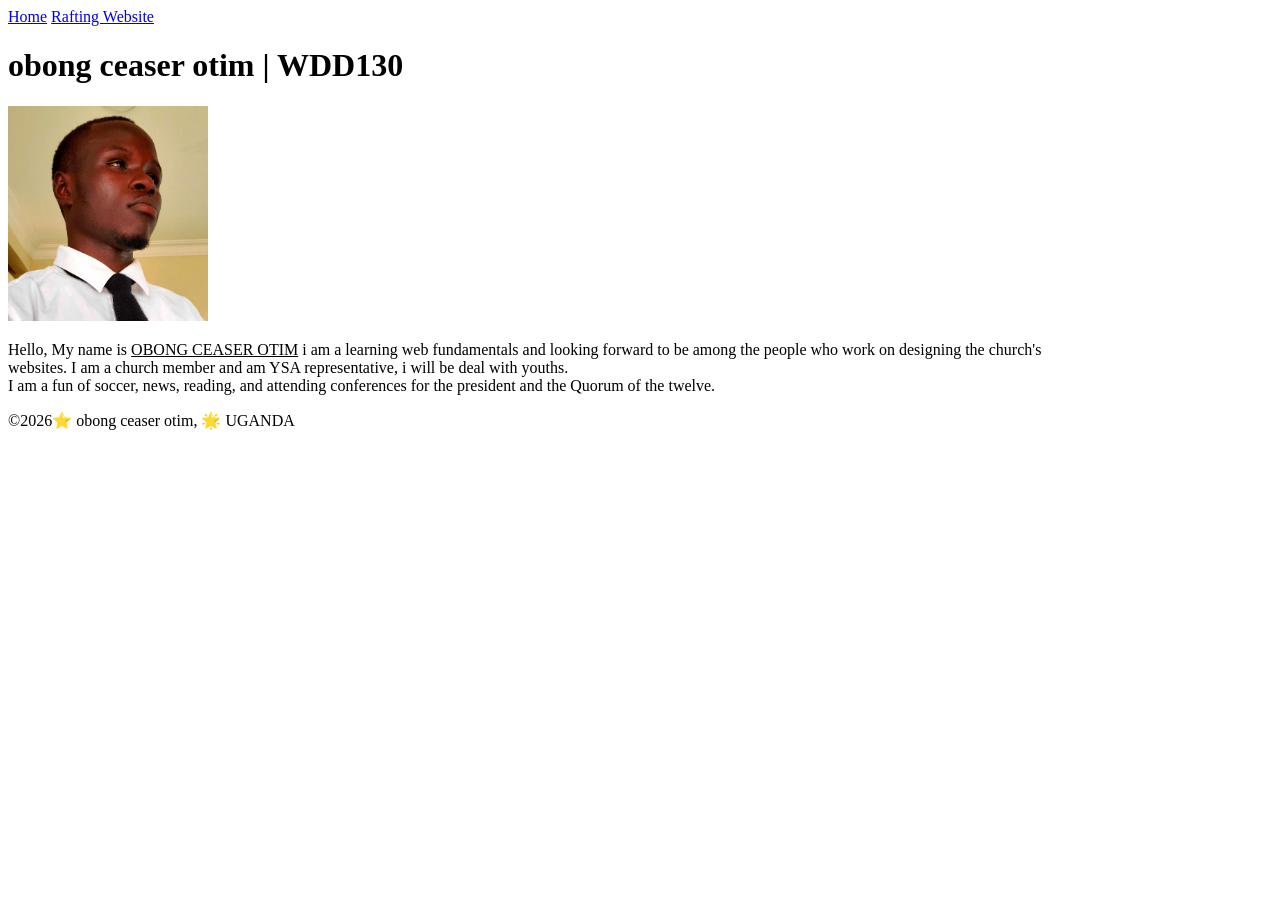
==== index.html @ a3cc05cd "changed" ====
<!doctype html>
<html lang="en">

<head>
    <meta charset="UTF-8">
    <meta name="viewport" content="width=device-width, initial-scale=1.0">
    <title>obong ceaser otim | wdd130 </title>
</head>

<body>
    <header>
        <nav>
            <a href="#">Home</a>
            <a href="wwr/">Rafting Website</a>
        </nav>
    </header>
    <main>
        <h1>obong ceaser otim | WDD130</h1>
        <img src="images/profile.jpg" alt="ceaser profile" width="200">
        <P>Hello, My name is <u>OBONG CEASER OTIM</u> i am a learning web fundamentals and looking
            forward
            to be among the people who work on designing the church's<br /> websites. I am a church
            member and am YSA representative, i will be deal with youths.<br />I am a fun of soccer,
            news, reading, and attending conferences for the president and the Quorum of the twelve.
        </P>
    </main>
    <footer>
        <p>&copy;2026⭐ obong ceaser otim, 🌟 UGANDA</p>
    </footer>

</body>

</html>
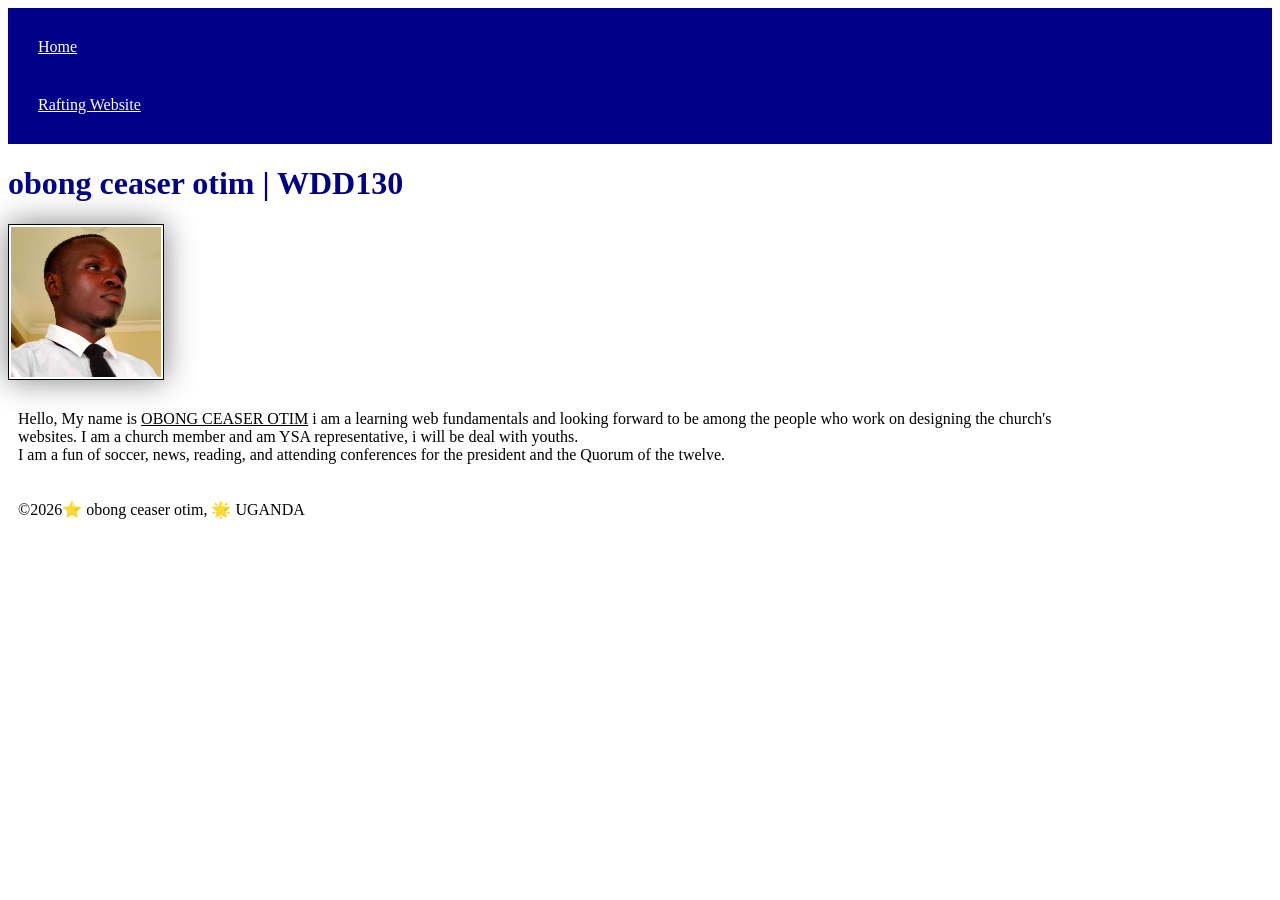
==== commit 27a59331: "week02 temple" ====
--- a/index.html
+++ b/index.html
@@ -5,6 +5,7 @@
     <meta charset="UTF-8">
     <meta name="viewport" content="width=device-width, initial-scale=1.0">
     <title>obong ceaser otim | wdd130 </title>
+    <link rel="stylesheet" href="week02/styles/style.css">
 </head>
 
 <body>
--- a/week02/styles/style.css
+++ b/week02/styles/style.css
@@ -0,0 +1,27 @@
+nav {
+    background-color: darkblue;
+    padding: 10px;
+}
+
+nav a {
+    color: white;
+    display: block;
+    padding: 20px;
+}
+
+h1 {
+    color: darkblue;
+
+}
+
+img {
+    width: 150px;
+    height: 150px;
+    border: 1px solid black;
+    padding: 2px;
+    box-shadow: 0 0 30px gray;
+}
+
+p {
+    padding: 10px;
+}
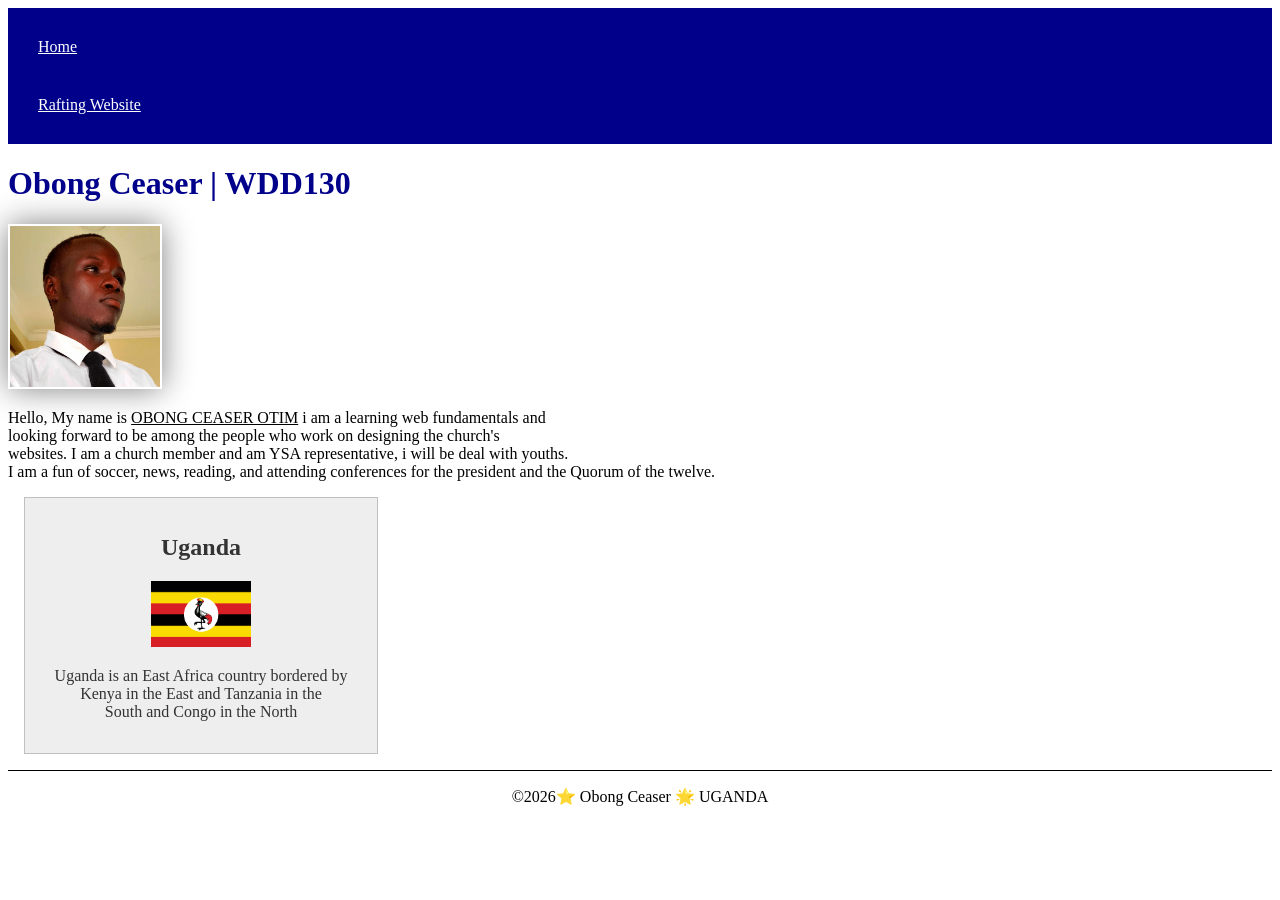
==== commit 181c88a8: "index for week 01" ====
--- a/index.html
+++ b/index.html
@@ -4,7 +4,9 @@
 <head>
     <meta charset="UTF-8">
     <meta name="viewport" content="width=device-width, initial-scale=1.0">
-    <title>obong ceaser otim | wdd130 </title>
+    <title>obong ceaser | wdd130 </title>
+    <meta name="description" content="Obong Ceaser offering web fundamentals wdd130 . ">
+    <meta name="author" content="Obong ceaser">
     <link rel="stylesheet" href="week02/styles/style.css">
 </head>
 
@@ -16,17 +18,25 @@
         </nav>
     </header>
     <main>
-        <h1>obong ceaser otim | WDD130</h1>
+        <h1>Obong Ceaser | WDD130</h1>
         <img src="images/profile.jpg" alt="ceaser profile" width="200">
-        <P>Hello, My name is <u>OBONG CEASER OTIM</u> i am a learning web fundamentals and looking
-            forward
-            to be among the people who work on designing the church's<br /> websites. I am a church
+        <P>Hello, My name is <u>OBONG CEASER OTIM</u> i am a learning web fundamentals and
+            <br />looking
+            forward to be among the people who work on designing the church's<br /> websites. I am a
+            church
             member and am YSA representative, i will be deal with youths.<br />I am a fun of soccer,
             news, reading, and attending conferences for the president and the Quorum of the twelve.
         </P>
     </main>
+    <aside>
+        <h2>Uganda</h2>
+        <img src="week02/images/profile.png" alt="The Flag of Uganda">
+        <p>Uganda is an East Africa country bordered by Kenya in the East and Tanzania in
+            the<br />South and Congo in the North</p>
+    </aside>
+
     <footer>
-        <p>&copy;2026⭐ obong ceaser otim, 🌟 UGANDA</p>
+        <p>&copy;2026⭐ Obong Ceaser 🌟 UGANDA</p>
     </footer>
 
 </body>
--- a/week02/styles/style.css
+++ b/week02/styles/style.css
@@ -14,14 +14,35 @@
 
 }
 
-img {
+main img {
     width: 150px;
-    height: 150px;
-    border: 1px solid black;
+    height: auto;
+    border: 1px steelblue;
     padding: 2px;
     box-shadow: 0 0 30px gray;
 }
 
 p {
-    padding: 10px;
+    padding: 0;
+}
+
+aside {
+    width: 20rem;
+    margin: 1rem;
+    border: 1px solid rgb(0 0 0 / 0.2);
+    padding: 16px;
+    background-color: #eee;
+    color: #333;
+    text-align: center;
+}
+
+aside img {
+    width: 100px;
+    height: auto;
+}
+
+footer {
+    margin-top: 15px;
+    border-top: 1px solid #000;
+    text-align: center;
 }
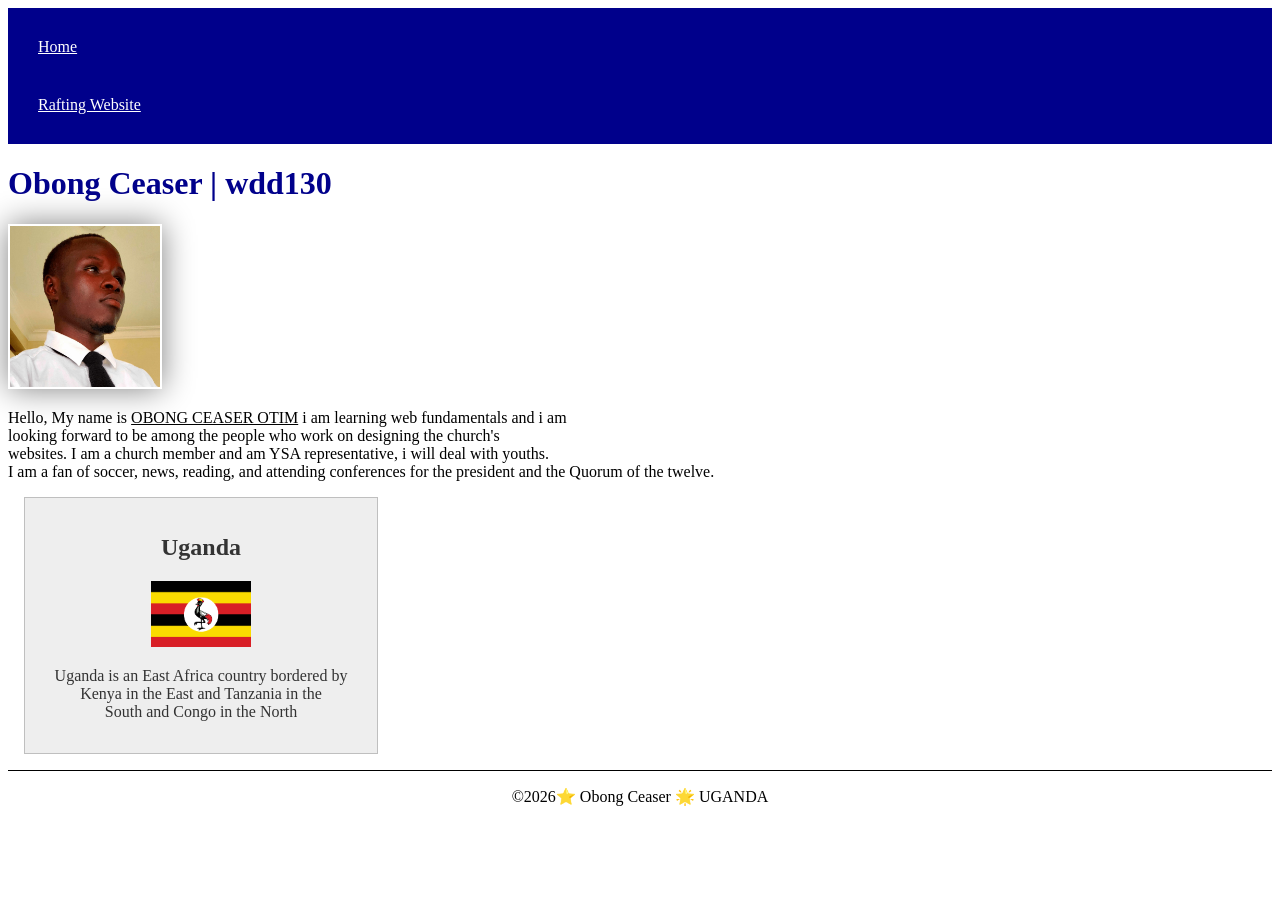
==== commit 6b4d8bfb: "index modified" ====
--- a/index.html
+++ b/index.html
@@ -4,9 +4,9 @@
 <head>
     <meta charset="UTF-8">
     <meta name="viewport" content="width=device-width, initial-scale=1.0">
-    <title>obong ceaser | wdd130 </title>
-    <meta name="description" content="Obong Ceaser offering web fundamentals wdd130 . ">
-    <meta name="author" content="Obong ceaser">
+    <title>Obong Ceaser | wdd130 </title>
+    <meta name="description" content="Obong Ceaser offering web fundamentals wdd130.">
+    <meta name="author" content="Obong Ceaser">
     <link rel="stylesheet" href="week02/styles/style.css">
 </head>
 
@@ -18,15 +18,15 @@
         </nav>
     </header>
     <main>
-        <h1>Obong Ceaser | WDD130</h1>
+        <h1>Obong Ceaser | wdd130</h1>
         <img src="images/profile.jpg" alt="ceaser profile" width="200">
-        <P>Hello, My name is <u>OBONG CEASER OTIM</u> i am a learning web fundamentals and
+        <p>Hello, My name is <u>OBONG CEASER OTIM</u> i am learning web fundamentals and i am
             <br />looking
             forward to be among the people who work on designing the church's<br /> websites. I am a
             church
-            member and am YSA representative, i will be deal with youths.<br />I am a fun of soccer,
+            member and am YSA representative, i will deal with youths.<br />I am a fan of soccer,
             news, reading, and attending conferences for the president and the Quorum of the twelve.
-        </P>
+        </p>
     </main>
     <aside>
         <h2>Uganda</h2>
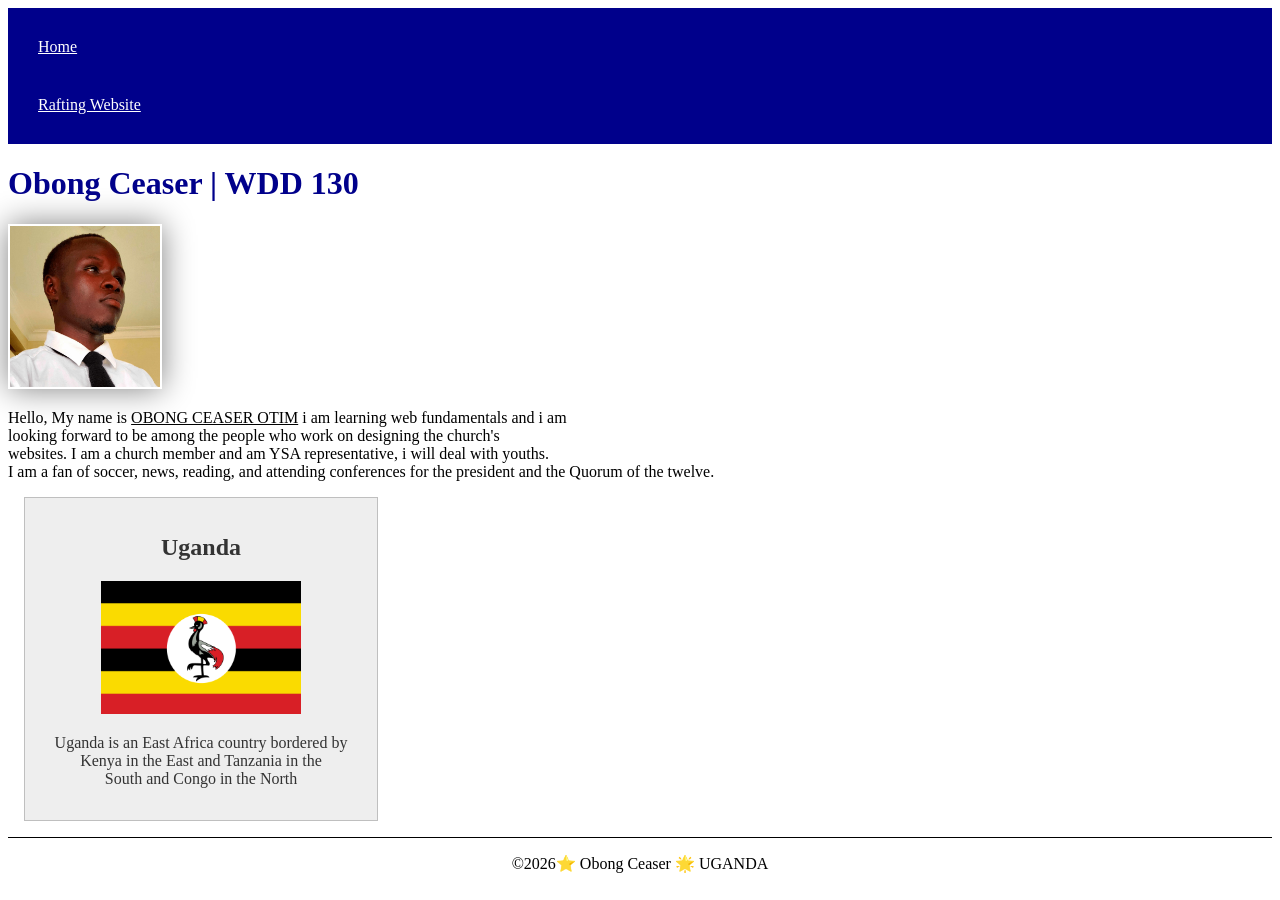
==== commit 97646c95: "final index" ====
--- a/index.html
+++ b/index.html
@@ -4,10 +4,11 @@
 <head>
     <meta charset="UTF-8">
     <meta name="viewport" content="width=device-width, initial-scale=1.0">
-    <title>Obong Ceaser | wdd130 </title>
-    <meta name="description" content="Obong Ceaser offering web fundamentals wdd130.">
+    <title>Obong Ceaser | WDD 130</title>
+    <meta name="description"
+      content="Obong Ceaser is learning web fundamentals WDD130, aspiring to design websites.A church member and YSA representative, passionate about gospel,YSA activities, photography, games, news, and conferences.">
     <meta name="author" content="Obong Ceaser">
-    <link rel="stylesheet" href="week02/styles/style.css">
+    <link rel="stylesheet" href="week02/styles/styles.css">
 </head>
 
 <body>
@@ -18,7 +19,7 @@
         </nav>
     </header>
     <main>
-        <h1>Obong Ceaser | wdd130</h1>
+        <h1>Obong Ceaser | WDD 130</h1>
         <img src="images/profile.jpg" alt="ceaser profile" width="200">
         <p>Hello, My name is <u>OBONG CEASER OTIM</u> i am learning web fundamentals and i am
             <br />looking
--- a/week02/styles/styles.css
+++ b/week02/styles/styles.css
@@ -0,0 +1,48 @@
+nav {
+    background-color: darkblue;
+    padding: 10px;
+}
+
+nav a {
+    color: white;
+    display: block;
+    padding: 20px;
+}
+
+h1 {
+    color: darkblue;
+
+}
+
+main img {
+    width: 150px;
+    height: auto;
+    border: 1px steelblue;
+    padding: 2px;
+    box-shadow: 0 0 30px gray;
+}
+
+p {
+    padding: 0;
+}
+
+aside {
+    width: 20rem;
+    margin: 1rem;
+    border: 1px solid rgb(0 0 0 / 0.2);
+    padding: 16px;
+    background-color: #eee;
+    color: #333;
+    text-align: center;
+}
+
+aside img {
+    width: 200px;
+    height: auto;
+}
+
+footer {
+    margin-top: 15px;
+    border-top: 1px solid #000;
+    text-align: center;
+}
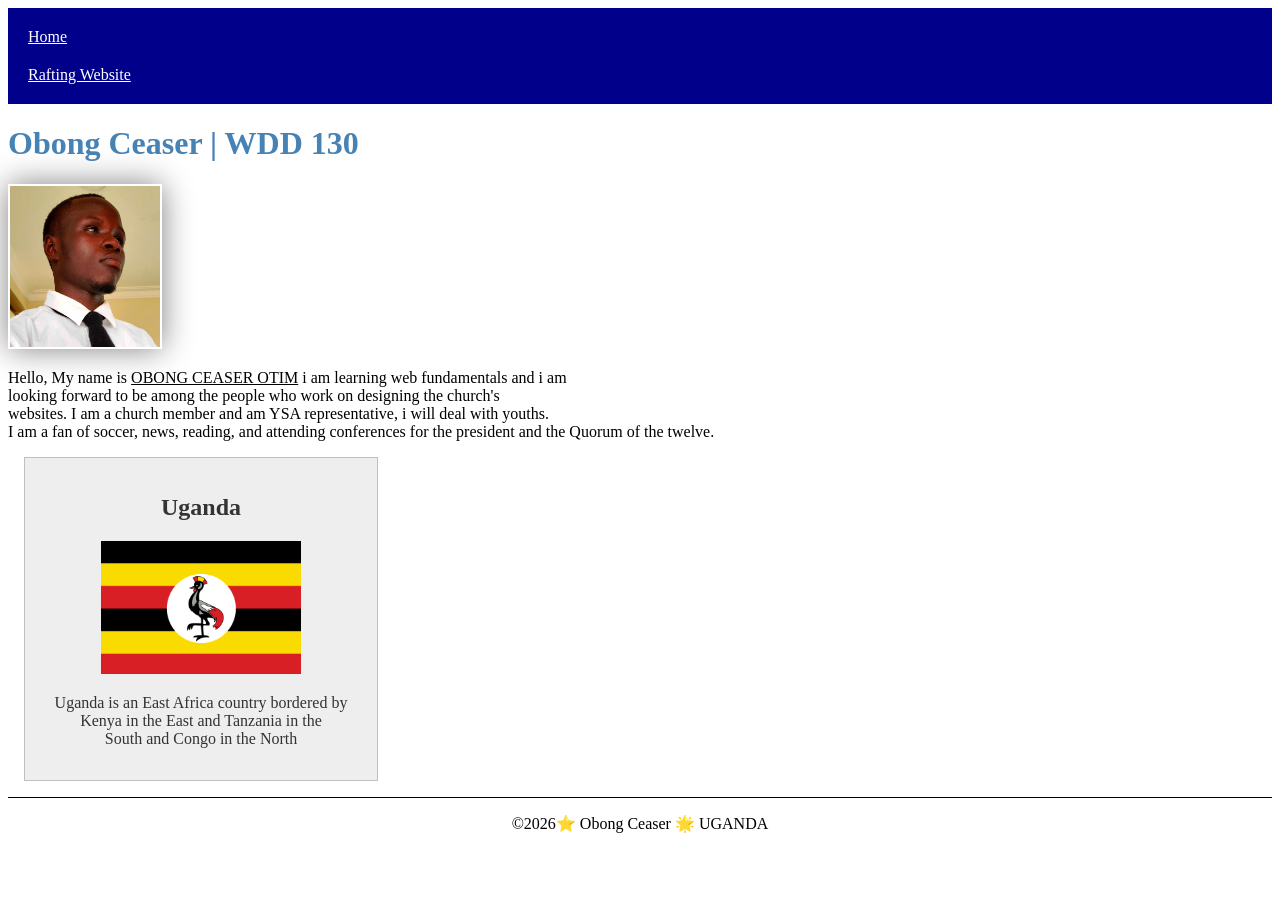
==== commit c9c8d649: "all index" ====
--- a/index.html
+++ b/index.html
@@ -8,7 +8,7 @@
     <meta name="description"
       content="Obong Ceaser is learning web fundamentals WDD130, aspiring to design websites.A church member and YSA representative, passionate about gospel,YSA activities, photography, games, news, and conferences.">
     <meta name="author" content="Obong Ceaser">
-    <link rel="stylesheet" href="week02/styles/styles.css">
+    <link rel="stylesheet" href="styles/styles.css">
 </head>
 
 <body>
--- a/styles/styles.css
+++ b/styles/styles.css
@@ -0,0 +1,47 @@
+nav {
+    background-color: darkblue;
+    padding: 10px;
+}
+
+nav a {
+    color: white;
+    display: block;
+    padding: 10px;
+}
+
+h1 {
+    color: steelblue;
+}
+
+main img {
+    width: 150px;
+    height: auto;
+    border: 1px steelblue;
+    padding: 2px;
+    box-shadow: 0 0 30px gray;
+}
+
+p {
+    padding: 0;
+}
+
+aside {
+    width: 20em;
+    margin: 1em;
+    border: 1px solid rgba(0 0 0 / 0.2);
+    padding: 1em;
+    background-color: #eee;
+    color: #333;
+    text-align: center;
+}
+
+aside img {
+    width: 200px;
+    height: auto;
+}
+
+footer {
+    margin-top: 1em;
+    border-top: 1px solid #000;
+    text-align: center;
+}
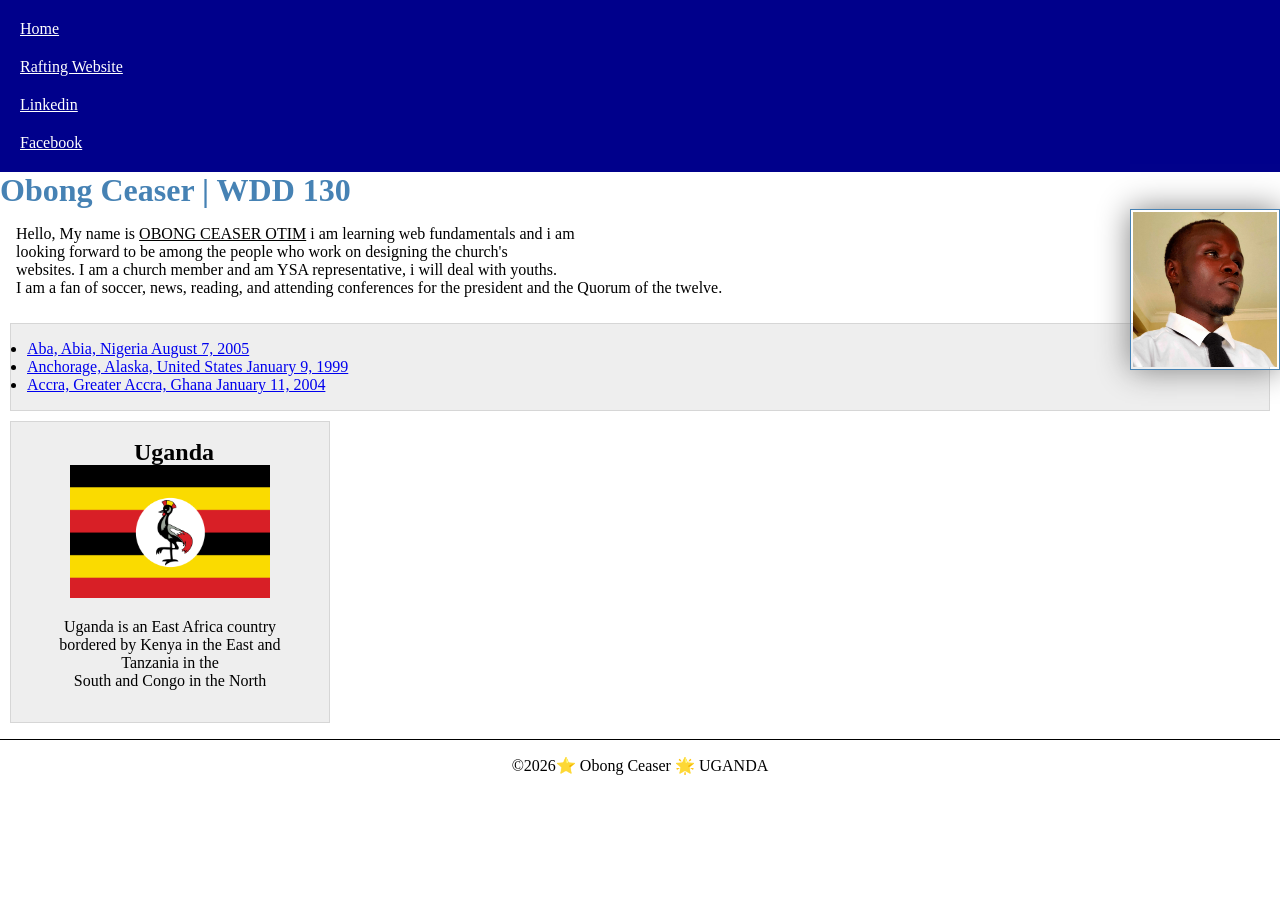
==== commit a5e7b1e3: "indexweek03" ====
--- a/index.html
+++ b/index.html
@@ -16,6 +16,9 @@
         <nav>
             <a href="#">Home</a>
             <a href="wwr/">Rafting Website</a>
+            <a href="https://linkedin.com" target="_blank">Linkedin</a>
+            <a href="https://facebook.com" target="_blank">Facebook</a>
+            </a>
         </nav>
     </header>
     <main>
@@ -28,8 +31,20 @@
             member and am YSA representative, i will deal with youths.<br />I am a fan of soccer,
             news, reading, and attending conferences for the president and the Quorum of the twelve.
         </p>
+        <ul class="box">
+            <li><a href="https://www.churchofjesuschrist.org/temples/details/aba-nigeria-temple?lang=eng"
+                  target="_blank">Aba, Abia, Nigeria
+                    August 7, 2005</a></li>
+            <li><a href="https://www.churchofjesuschrist.org/temples/details/anchorage-alaska-temple?lang=eng"
+                  target="_blank">Anchorage, Alaska, United States
+                    January 9, 1999</a></li>
+            <li>
+                <a href="https://www.churchofjesuschrist.org/temples/details/accra-ghana-temple?lang=eng"
+                  target="_blank"> Accra, Greater Accra, Ghana January 11, 2004</a>
+            </li>
+        </ul>
     </main>
-    <aside>
+    <aside class="box">
         <h2>Uganda</h2>
         <img src="week02/images/profile.png" alt="The Flag of Uganda">
         <p>Uganda is an East Africa country bordered by Kenya in the East and Tanzania in
--- a/styles/styles.css
+++ b/styles/styles.css
@@ -1,42 +1,62 @@
+* {
+    margin: 0;
+    padding: 0;
+    box-sizing: border-box;
+}
+
+:root {
+    --navigation-background-color: darkblue;
+    --navigation-color: white;
+    --navigation-padding: 10px;
+    --heading-color: steelblue;
+    --main-image-padding: 2px;
+    --main-image-height: auto;
+    --main-image-width: 150px;
+    --aside-width: 200px;
+    --aside-color: #333;
+    --aside-background-color: #eee;
+
+}
+
 nav {
-    background-color: darkblue;
-    padding: 10px;
+    background-color: var(--navigation-background-color);
+    padding: var(--navigation-padding);
 }
 
 nav a {
-    color: white;
+    color: var(--navigation-color);
     display: block;
-    padding: 10px;
+    padding: var(--navigation-padding);
 }
 
 h1 {
-    color: steelblue;
+    color: var(--heading-color);
 }
 
 main img {
-    width: 150px;
-    height: auto;
-    border: 1px steelblue;
-    padding: 2px;
+    width: var(--main-image-width);
+    height: var(--main-image-height);
+    border: 1px solid steelblue;
+    padding: var(--main-image-padding);
     box-shadow: 0 0 30px gray;
+    float: right;
+    margin: 0 0 1rem 1rem;
 }
 
 p {
-    padding: 0;
+    padding: 1rem;
 }
 
 aside {
     width: 20em;
-    margin: 1em;
-    border: 1px solid rgba(0 0 0 / 0.2);
-    padding: 1em;
-    background-color: #eee;
-    color: #333;
+    background-color: var(--aside-background-color);
+    color: var(--aside-color);
     text-align: center;
+    position: relative;
 }
 
 aside img {
-    width: 200px;
+    width: var(--aside-width);
     height: auto;
 }
 
@@ -44,4 +64,20 @@
     margin-top: 1em;
     border-top: 1px solid #000;
     text-align: center;
+}
+
+/* Class selection */
+.box {
+    margin: 10px;
+    border: 1px solid rgba(0, 0, 0, .1);
+    padding: 1rem;
+    background-color: #eee;
+    color: #000;
+
+}
+
+aside h2 {
+    position: relative;
+    top: 1px;
+    left: 4px;
 }
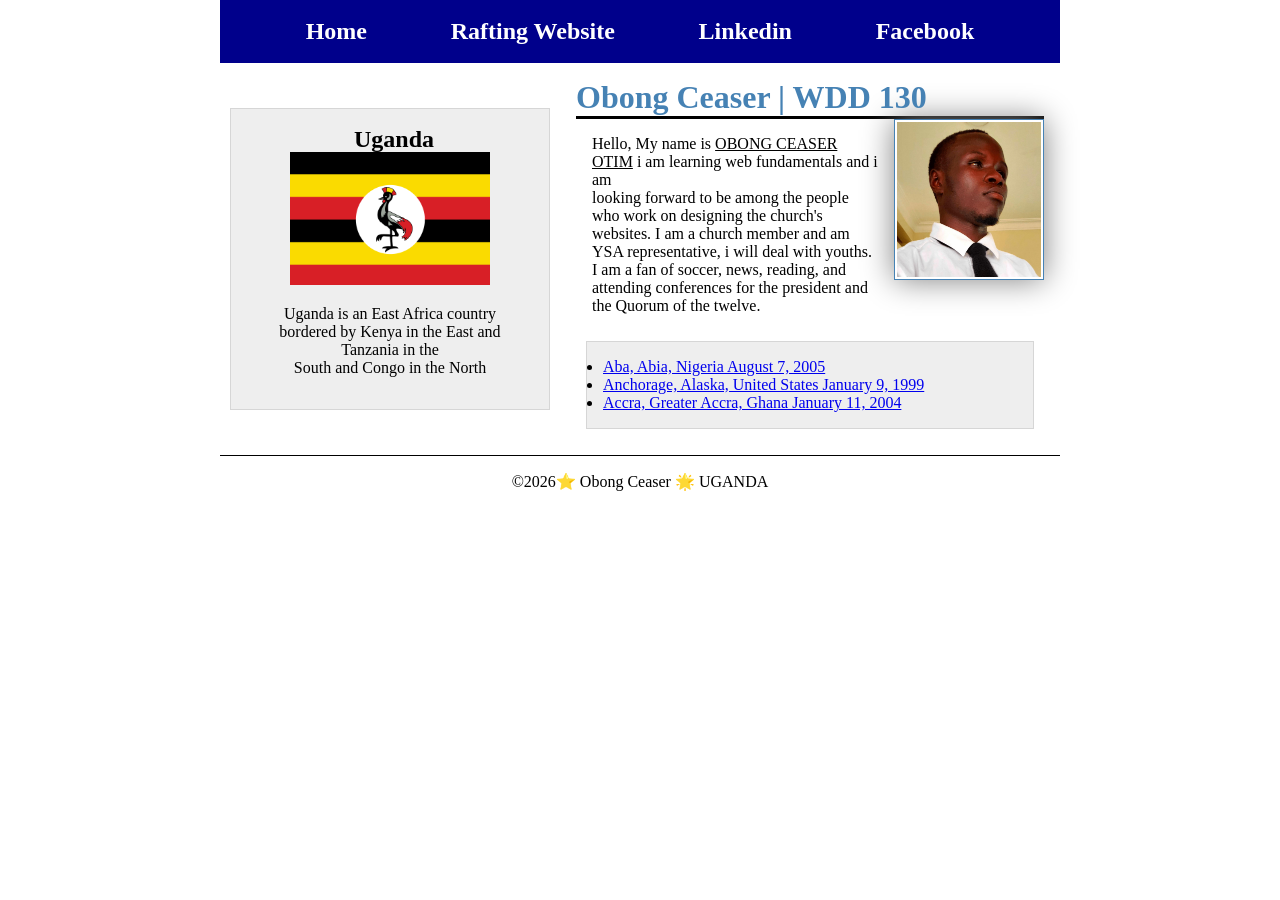
==== commit 2ee12dcf: "rafting" ====
--- a/index.html
+++ b/index.html
@@ -21,7 +21,8 @@
             </a>
         </nav>
     </header>
-    <main>
+    <div class="grid">
+        <main>
         <h1>Obong Ceaser | WDD 130</h1>
         <img src="images/profile.jpg" alt="ceaser profile" width="200">
         <p>Hello, My name is <u>OBONG CEASER OTIM</u> i am learning web fundamentals and i am
@@ -50,6 +51,7 @@
         <p>Uganda is an East Africa country bordered by Kenya in the East and Tanzania in
             the<br />South and Congo in the North</p>
     </aside>
+    </div>
 
     <footer>
         <p>&copy;2026⭐ Obong Ceaser 🌟 UGANDA</p>
--- a/styles/styles.css
+++ b/styles/styles.css
@@ -17,20 +17,32 @@
     --aside-background-color: #eee;
 
 }
+header, footer {
+    max-width: 840PX;
+    margin: 0 auto;
+}
 
 nav {
     background-color: var(--navigation-background-color);
-    padding: var(--navigation-padding);
+    padding: 10px;
+    display: flex;
+    justify-content:space-evenly;
+    align-items: center;
 }
 
 nav a {
     color: var(--navigation-color);
     display: block;
-    padding: var(--navigation-padding);
+    padding: 0.5rem;
+    text-decoration:none;
+    font-weight: 700;
+    font-size: 1.5rem;
+
 }
 
 h1 {
     color: var(--heading-color);
+    border-bottom:black solid;
 }
 
 main img {
@@ -80,4 +92,24 @@
     position: relative;
     top: 1px;
     left: 4px;
+}
+header, .grid, footer {
+    max-width: 840px;
+    margin: 0 auto;
+    grid-column: 1 / 3;
+}
+.grid {
+    display: grid;
+    align-items: center;
+}
+main {
+    grid-column: 2 / 3;
+    margin:1rem;
+    grid-row: 1/2;
+}
+aside {
+    width: 20rem;
+    position: relative;
+    grid-column: 1 / 2;
+    grid-row: 1 / 2;
 }
